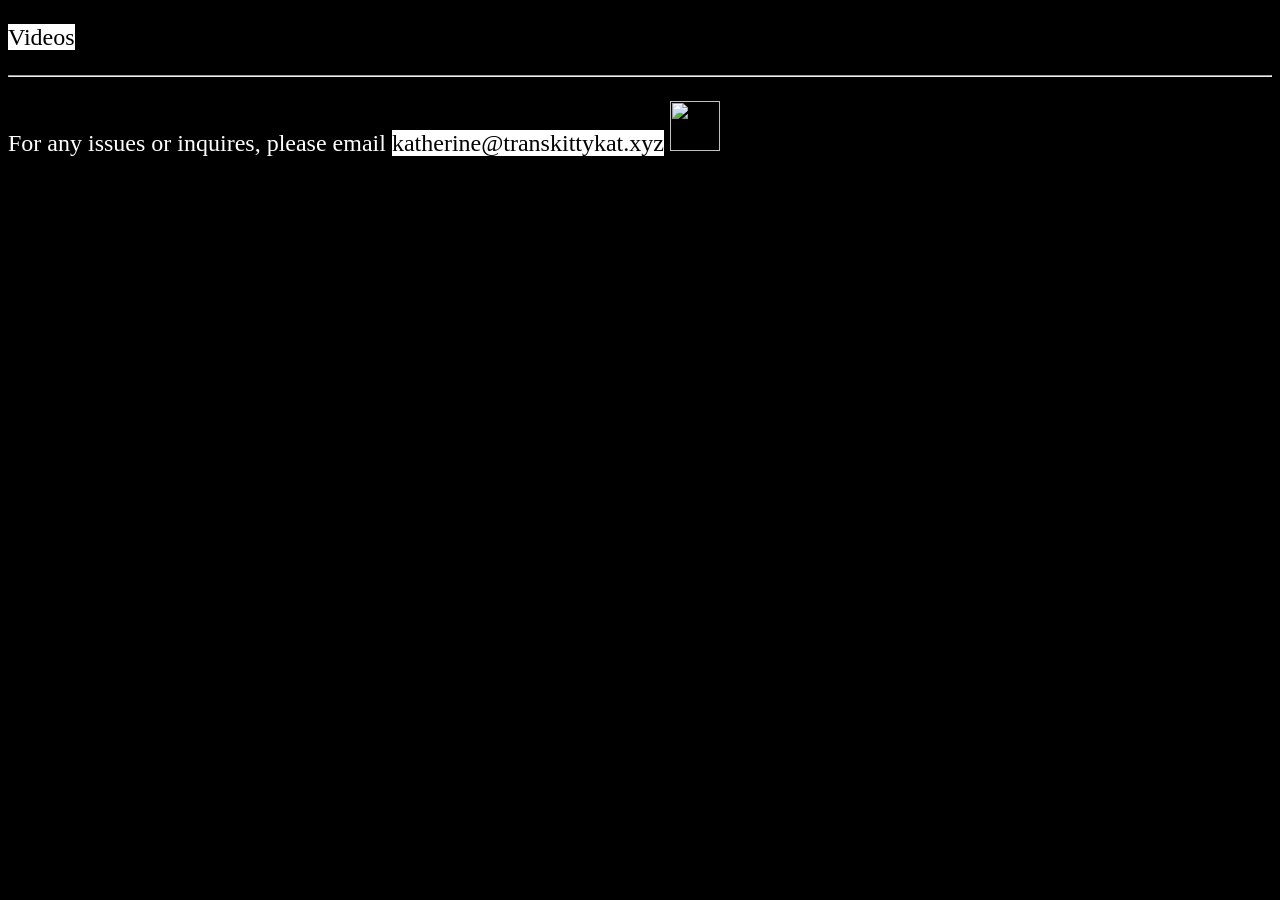
==== index.html @ c92086e8 "Add files via upload" ====
<!DOCTYPE html>
<html>
	<head>
		<title>Katherine's Website</title>
		<link rel="stylesheet" href="styles.css">
		<meta name="viewport" content="width=device-width, initial-scale=1.0">
	</head>
	<body> 
		<p>
			<a href="/youtube.html">
			Videos
			</a>
		</p>
            <hr> 
                <p>
                For any issues or inquires, please email <a href="mailto:katherine@transkittykat.xyz">katherine@transkittykat.xyz</a>
                <img src="images/favicon.png" width="50" height="50">
				</p>
	</body>
</html>
---- styles.css ----
body {
  background-color: black;
  color: white;
}
a:link, a:visited {
  background-color: white;
  color: black;
  text-decoration: none;
}
p {
  font-family: Comic Sans MS;
  font-size: 150%;
  color: white;
}
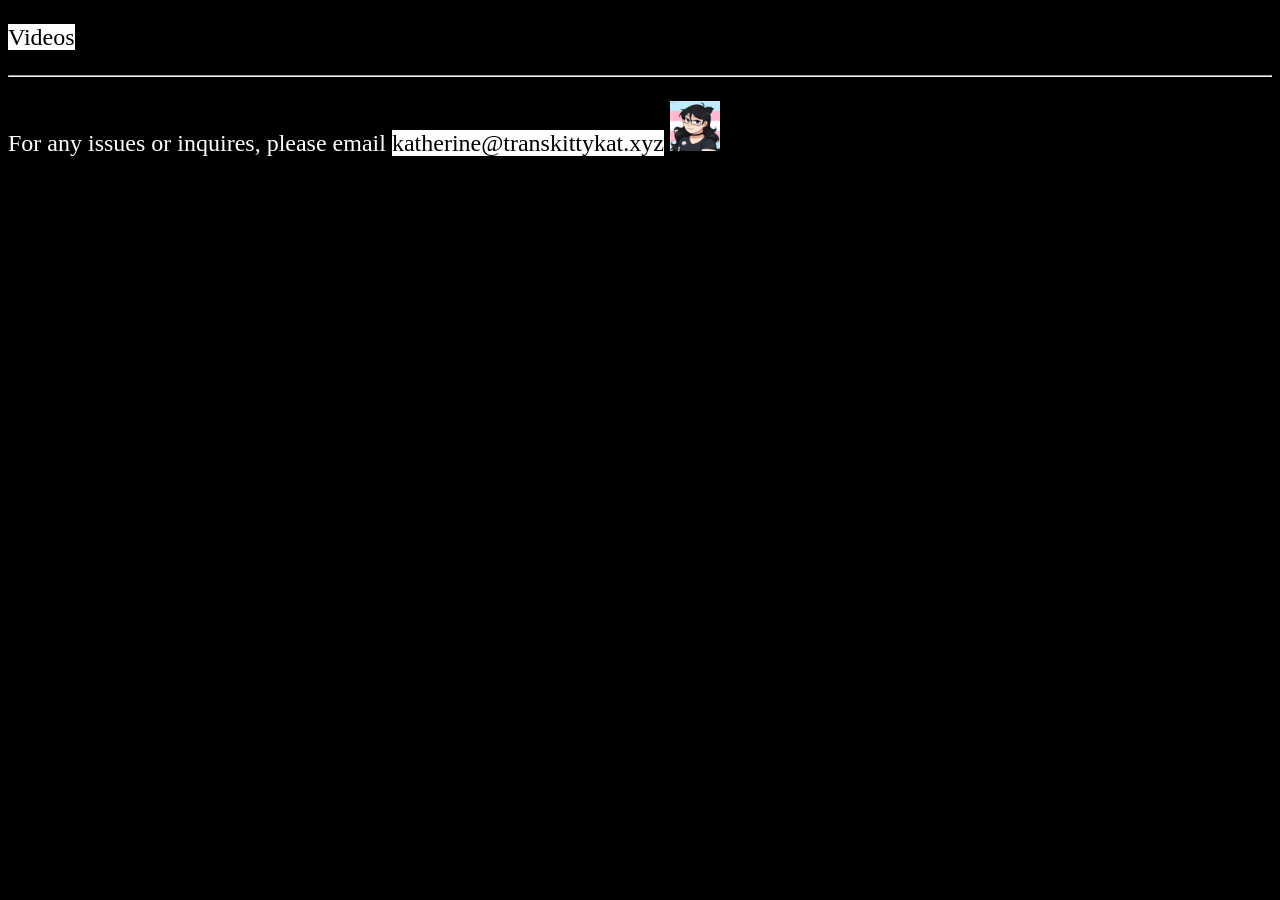
==== commit 26ac20fa: "Update index.html" ====
--- a/index.html
+++ b/index.html
@@ -14,7 +14,8 @@
             <hr> 
                 <p>
                 For any issues or inquires, please email <a href="mailto:katherine@transkittykat.xyz">katherine@transkittykat.xyz</a>
-                <img src="images/favicon.png" width="50" height="50">
+                <img src="/favicon.png" width="50" height="50">
 				</p>
 	</body>
-</html>+
+</html>
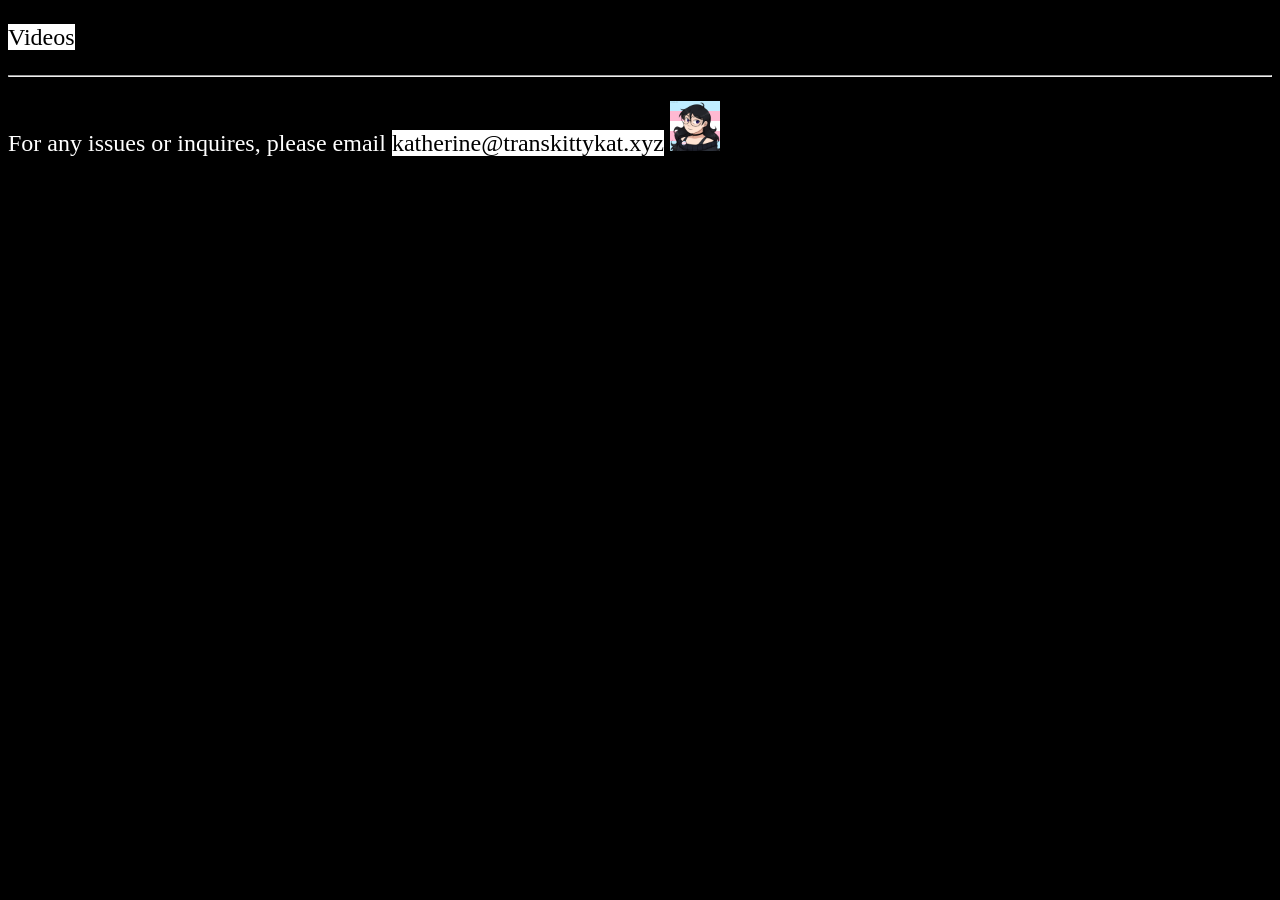
==== commit f02d0b26: "Update index.html" ====
--- a/index.html
+++ b/index.html
@@ -3,19 +3,19 @@
 	<head>
 		<title>Katherine's Website</title>
 		<link rel="stylesheet" href="styles.css">
+		<link rel="icon" type="image/x-icon" href="favicon.png">
 		<meta name="viewport" content="width=device-width, initial-scale=1.0">
 	</head>
 	<body> 
 		<p>
 			<a href="/youtube.html">
-			Videos
+				Videos
 			</a>
 		</p>
-            <hr> 
-                <p>
-                For any issues or inquires, please email <a href="mailto:katherine@transkittykat.xyz">katherine@transkittykat.xyz</a>
-                <img src="/favicon.png" width="50" height="50">
-				</p>
+        <hr> 
+        <p>
+            For any issues or inquires, please email <a href="mailto:katherine@transkittykat.xyz">katherine@transkittykat.xyz</a>
+        <img src="/favicon.png" width="50" height="50">
+		</p>
 	</body>
-
 </html>
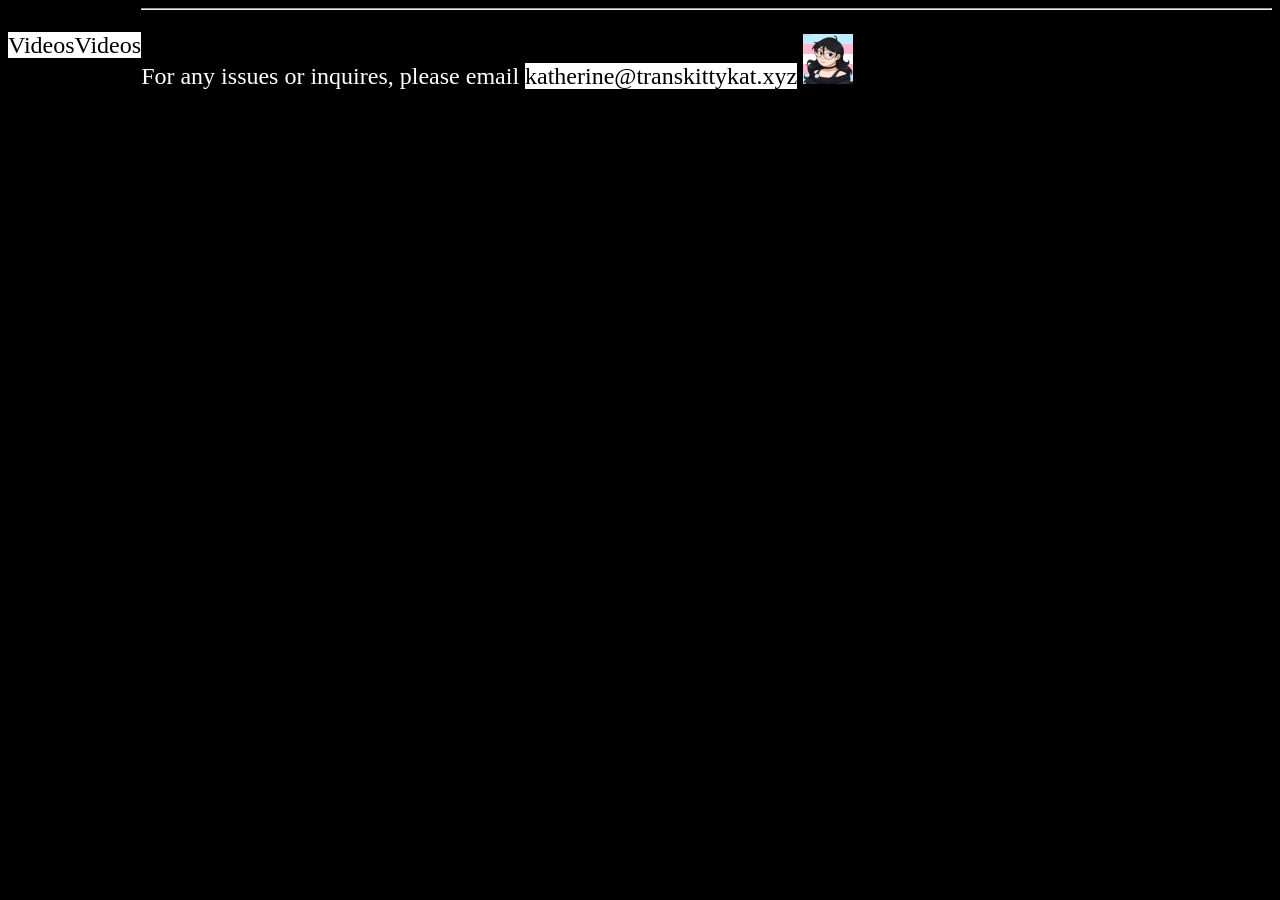
==== commit f6fb8b5d: "change" ====
--- a/index.html
+++ b/index.html
@@ -7,11 +7,20 @@
 		<meta name="viewport" content="width=device-width, initial-scale=1.0">
 	</head>
 	<body> 
+		<div class="button">
 		<p>
 			<a href="/youtube.html">
 				Videos
 			</a>
 		</p>
+		</div>
+		<div class="button">
+		<p>
+			<a href="/youtube.html">
+				Videos
+			</a>
+		</p>
+		</div>
         <hr> 
         <p>
             For any issues or inquires, please email <a href="mailto:katherine@transkittykat.xyz">katherine@transkittykat.xyz</a>
--- a/styles.css
+++ b/styles.css
@@ -11,4 +11,8 @@
   font-family: Comic Sans MS;
   font-size: 150%;
   color: white;
+}
+div {
+	float: left;
+	display: inline-block;
 }
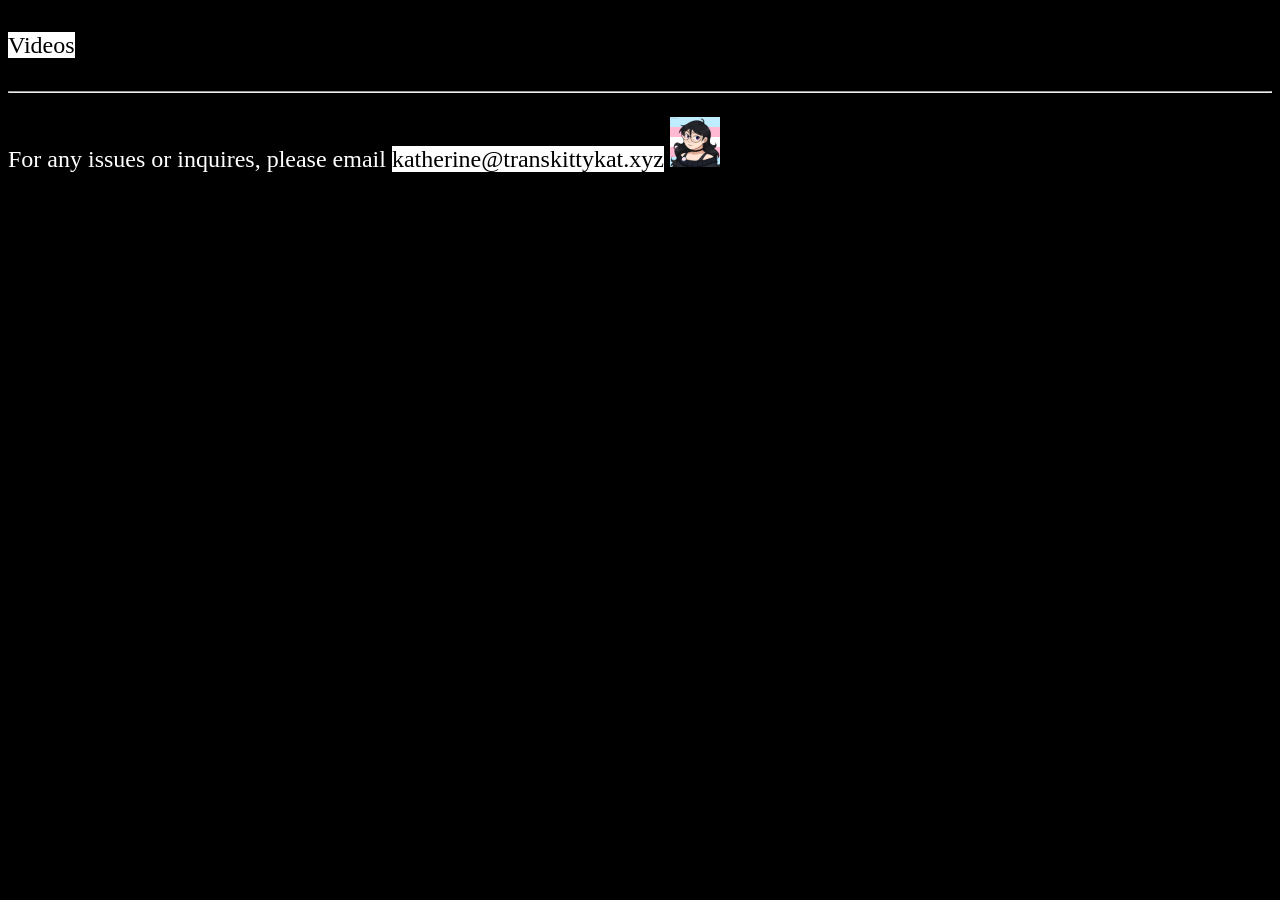
==== commit 54d4b090: "Update index.html" ====
--- a/index.html
+++ b/index.html
@@ -7,14 +7,7 @@
 		<meta name="viewport" content="width=device-width, initial-scale=1.0">
 	</head>
 	<body> 
-		<div class="button">
-		<p>
-			<a href="/youtube.html">
-				Videos
-			</a>
-		</p>
-		</div>
-		<div class="button">
+		<div>
 		<p>
 			<a href="/youtube.html">
 				Videos
@@ -28,3 +21,5 @@
 		</p>
 	</body>
 </html>
+
+
--- a/styles.css
+++ b/styles.css
@@ -13,6 +13,8 @@
   color: white;
 }
 div {
-	float: left;
+	width: 20%;
 	display: inline-block;
-}+}
+
+
